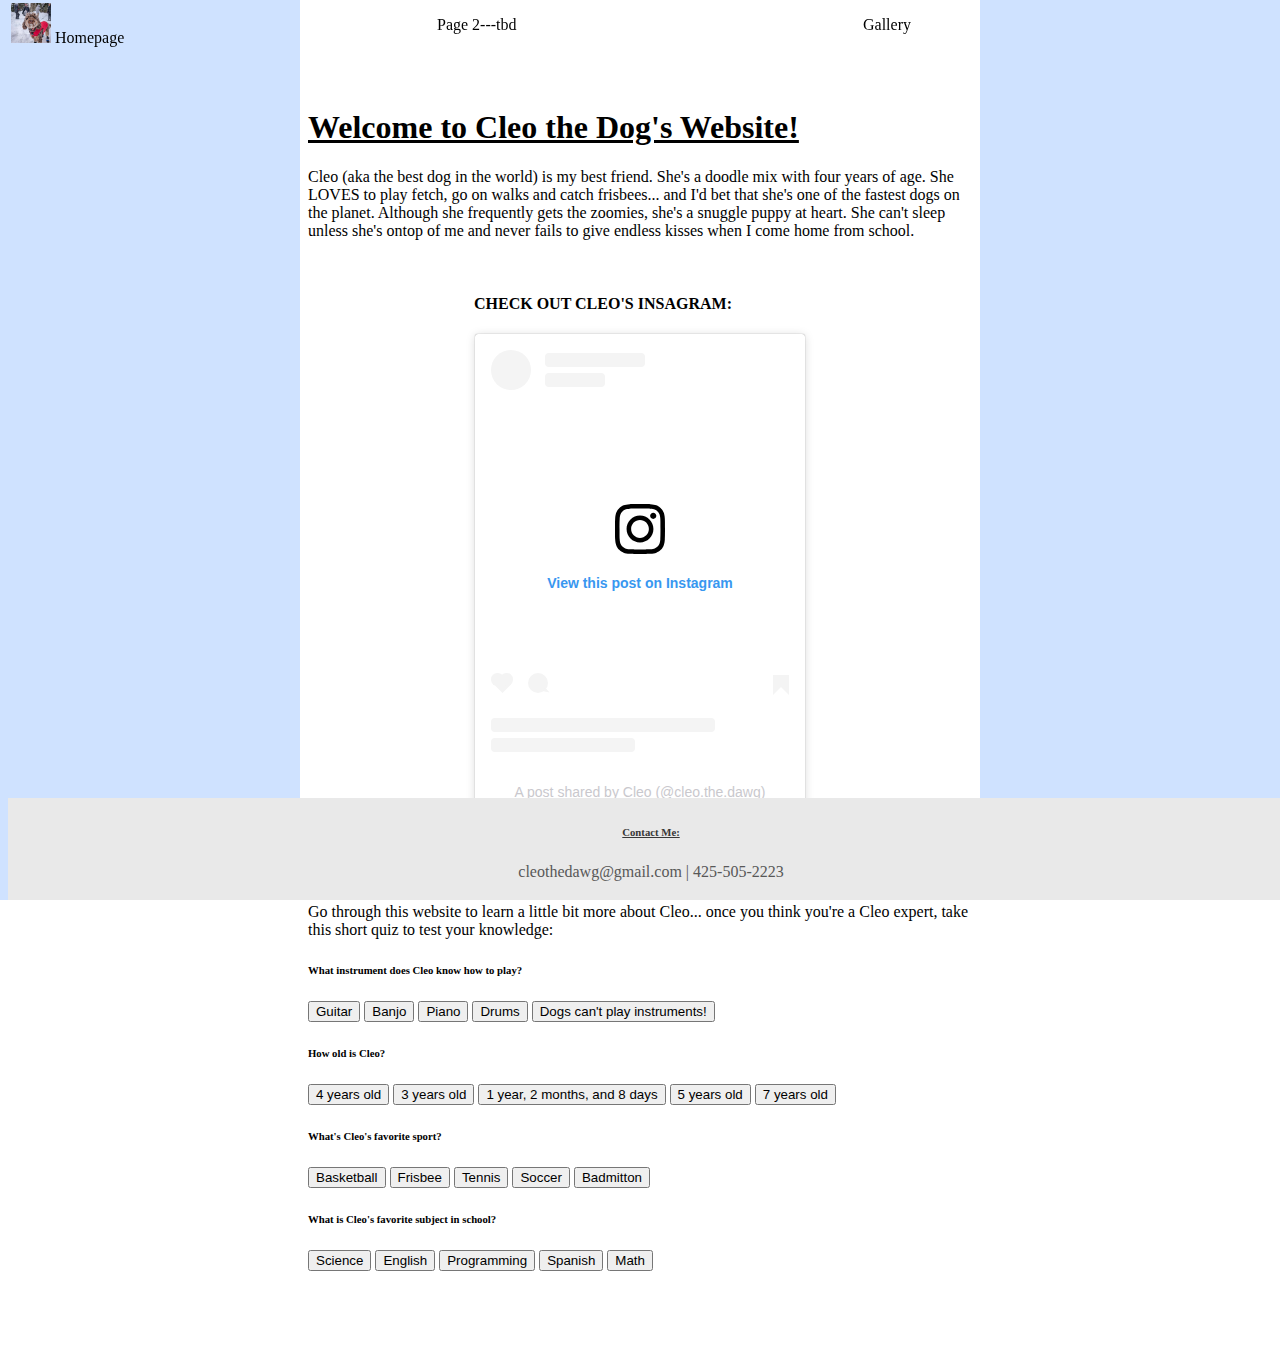
==== Day2/index.html @ 4cd2d3a8 "CleoTheDog" ====
<!DOCTYPE html>
<html lang="en">
<head>
    <meta charset="UTF-8">
    <meta name="viewport" content="width=device-width, initial-scale=1.0">
    <title>Homepage | Cleo the Dawg</title>

    <!-- link to stylesheet + js -->
    <link rel="stylesheet" href="css/style.css">
    <script src="js/script.js" defer></script>

    <!--bootstrap style sheet-->
    <link href="https://cdn.jsdelivr.net/npm/bootstrap@5.2.3/dist/css/bootstrap.min.css" rel="stylesheet" integrity="sha384-rbsA2VBKQhggwzxH7pPCaAqO46MgnOM80zW1RWuH61DGLwZJEdK2Kadq2F9CUG65" crossorigin="anonymous">
    <script src="https://cdn.jsdelivr.net/npm/bootstrap@5.2.3/dist/js/bootstrap.bundle.min.js" integrity="sha384-kenU1KFdBIe4zVF0s0G1M5b4hcpxyD9F7jL+jjXkk+Q2h455rYXK/7HAuoJl+0I4" crossorigin="anonymous"></script>
    
    <!--making my website good more laptops and phones - learned this with CS50 -->
    <meta name="viewport" content="initial-scale=1, width=device-width">

    <script>
        alert("Hello...\nWelcome to Cleo's website")
    </script>

</head>
<body>
    <!-- NAVBAR -->
    <div>
        <!--creating a table that will be the navigation bar at the top of my screen and using bootstrap-->
        <table id="nav_bar" class="table table-primary table-hover text-center fixed-top">
            <tr>
                <td style="width:33%; vertical-align: middle;">
                    <!--adding a photo of cleo -- learned this from: https://www.w3schools.com/bootstrap5/bootstrap_navbar.php-->
                    <a class="navbar-brand" href="images/cleo17.jpg">
                        <img src="images/cleo17.jpg" alt="Avatar Logo" style="width:40px;" height="40px;" class="rounded-pill"> 
                    </a>
                    <a href="index.html" style="font-size: 16px;">Homepage</a>
                </td>
                <td style="width: 33%; vertical-align: middle;">
                    <a href="page2.html" style="font-size: 16px;">Page 2---tbd</a>
                </td>
                <td style="width: 33%; vertical-align: middle;">
                    <a href="gallery.html" style="font-size: 16px;">Gallery</a>
                </td>
            </tr>
        </table>
    </div>

    <div class="left_box"></div>
    <div class="right_box"></div>
    <div class="content">
        <h1 class="text-center"><u>Welcome to Cleo the Dog's Website!</u></h1>
        <p>Cleo (aka the best dog in the world) is my best friend. She's a doodle mix with four years of age. She LOVES to play fetch, go on walks and catch frisbees... and I'd bet that she's one of the fastest dogs on the planet. Although she frequently gets the zoomies, she's a snuggle puppy at heart. She can't sleep unless she's ontop of me and never fails to give endless kisses when I come home from school. </p>

        <br>

        <!--EMBED CLEO'S INSTAGRAM ACCOUNT - learned this method from: https://www.wikihow.com/Embed-an-Instagram-Post -->
        <div class="cleo_ig">
            <h4 class="text-center">CHECK OUT CLEO'S INSAGRAM:</h4>
            <blockquote class="instagram-media" data-instgrm-captioned data-instgrm-permalink="https://www.instagram.com/p/Cp_GuFDvKFh/?utm_source=ig_embed&amp;utm_campaign=loading" data-instgrm-version="14" style=" background:#FFF; border:0; border-radius:3px; box-shadow:0 0 1px 0 rgba(0,0,0,0.5),0 1px 10px 0 rgba(0,0,0,0.15); margin: 1px; max-width:540px; min-width:326px; padding:0; width:99.375%; width:-webkit-calc(100% - 2px); width:calc(100% - 2px);"><div style="padding:16px;"> <a href="https://www.instagram.com/p/Cp_GuFDvKFh/?utm_source=ig_embed&amp;utm_campaign=loading" style=" background:#FFFFFF; line-height:0; padding:0 0; text-align:center; text-decoration:none; width:100%;" target="_blank"> <div style=" display: flex; flex-direction: row; align-items: center;"> <div style="background-color: #F4F4F4; border-radius: 50%; flex-grow: 0; height: 40px; margin-right: 14px; width: 40px;"></div> <div style="display: flex; flex-direction: column; flex-grow: 1; justify-content: center;"> <div style=" background-color: #F4F4F4; border-radius: 4px; flex-grow: 0; height: 14px; margin-bottom: 6px; width: 100px;"></div> <div style=" background-color: #F4F4F4; border-radius: 4px; flex-grow: 0; height: 14px; width: 60px;"></div></div></div><div style="padding: 19% 0;"></div> <div style="display:block; height:50px; margin:0 auto 12px; width:50px;"><svg width="50px" height="50px" viewBox="0 0 60 60" version="1.1" xmlns="https://www.w3.org/2000/svg" xmlns:xlink="https://www.w3.org/1999/xlink"><g stroke="none" stroke-width="1" fill="none" fill-rule="evenodd"><g transform="translate(-511.000000, -20.000000)" fill="#000000"><g><path d="M556.869,30.41 C554.814,30.41 553.148,32.076 553.148,34.131 C553.148,36.186 554.814,37.852 556.869,37.852 C558.924,37.852 560.59,36.186 560.59,34.131 C560.59,32.076 558.924,30.41 556.869,30.41 M541,60.657 C535.114,60.657 530.342,55.887 530.342,50 C530.342,44.114 535.114,39.342 541,39.342 C546.887,39.342 551.658,44.114 551.658,50 C551.658,55.887 546.887,60.657 541,60.657 M541,33.886 C532.1,33.886 524.886,41.1 524.886,50 C524.886,58.899 532.1,66.113 541,66.113 C549.9,66.113 557.115,58.899 557.115,50 C557.115,41.1 549.9,33.886 541,33.886 M565.378,62.101 C565.244,65.022 564.756,66.606 564.346,67.663 C563.803,69.06 563.154,70.057 562.106,71.106 C561.058,72.155 560.06,72.803 558.662,73.347 C557.607,73.757 556.021,74.244 553.102,74.378 C549.944,74.521 548.997,74.552 541,74.552 C533.003,74.552 532.056,74.521 528.898,74.378 C525.979,74.244 524.393,73.757 523.338,73.347 C521.94,72.803 520.942,72.155 519.894,71.106 C518.846,70.057 518.197,69.06 517.654,67.663 C517.244,66.606 516.755,65.022 516.623,62.101 C516.479,58.943 516.448,57.996 516.448,50 C516.448,42.003 516.479,41.056 516.623,37.899 C516.755,34.978 517.244,33.391 517.654,32.338 C518.197,30.938 518.846,29.942 519.894,28.894 C520.942,27.846 521.94,27.196 523.338,26.654 C524.393,26.244 525.979,25.756 528.898,25.623 C532.057,25.479 533.004,25.448 541,25.448 C548.997,25.448 549.943,25.479 553.102,25.623 C556.021,25.756 557.607,26.244 558.662,26.654 C560.06,27.196 561.058,27.846 562.106,28.894 C563.154,29.942 563.803,30.938 564.346,32.338 C564.756,33.391 565.244,34.978 565.378,37.899 C565.522,41.056 565.552,42.003 565.552,50 C565.552,57.996 565.522,58.943 565.378,62.101 M570.82,37.631 C570.674,34.438 570.167,32.258 569.425,30.349 C568.659,28.377 567.633,26.702 565.965,25.035 C564.297,23.368 562.623,22.342 560.652,21.575 C558.743,20.834 556.562,20.326 553.369,20.18 C550.169,20.033 549.148,20 541,20 C532.853,20 531.831,20.033 528.631,20.18 C525.438,20.326 523.257,20.834 521.349,21.575 C519.376,22.342 517.703,23.368 516.035,25.035 C514.368,26.702 513.342,28.377 512.574,30.349 C511.834,32.258 511.326,34.438 511.181,37.631 C511.035,40.831 511,41.851 511,50 C511,58.147 511.035,59.17 511.181,62.369 C511.326,65.562 511.834,67.743 512.574,69.651 C513.342,71.625 514.368,73.296 516.035,74.965 C517.703,76.634 519.376,77.658 521.349,78.425 C523.257,79.167 525.438,79.673 528.631,79.82 C531.831,79.965 532.853,80.001 541,80.001 C549.148,80.001 550.169,79.965 553.369,79.82 C556.562,79.673 558.743,79.167 560.652,78.425 C562.623,77.658 564.297,76.634 565.965,74.965 C567.633,73.296 568.659,71.625 569.425,69.651 C570.167,67.743 570.674,65.562 570.82,62.369 C570.966,59.17 571,58.147 571,50 C571,41.851 570.966,40.831 570.82,37.631"></path></g></g></g></svg></div><div style="padding-top: 8px;"> <div style=" color:#3897f0; font-family:Arial,sans-serif; font-size:14px; font-style:normal; font-weight:550; line-height:18px;">View this post on Instagram</div></div><div style="padding: 12.5% 0;"></div> <div style="display: flex; flex-direction: row; margin-bottom: 14px; align-items: center;"><div> <div style="background-color: #F4F4F4; border-radius: 50%; height: 12.5px; width: 12.5px; transform: translateX(0px) translateY(7px);"></div> <div style="background-color: #F4F4F4; height: 12.5px; transform: rotate(-45deg) translateX(3px) translateY(1px); width: 12.5px; flex-grow: 0; margin-right: 14px; margin-left: 2px;"></div> <div style="background-color: #F4F4F4; border-radius: 50%; height: 12.5px; width: 12.5px; transform: translateX(9px) translateY(-18px);"></div></div><div style="margin-left: 8px;"> <div style=" background-color: #F4F4F4; border-radius: 50%; flex-grow: 0; height: 20px; width: 20px;"></div> <div style=" width: 0; height: 0; border-top: 2px solid transparent; border-left: 6px solid #f4f4f4; border-bottom: 2px solid transparent; transform: translateX(16px) translateY(-4px) rotate(30deg)"></div></div><div style="margin-left: auto;"> <div style=" width: 0px; border-top: 8px solid #F4F4F4; border-right: 8px solid transparent; transform: translateY(16px);"></div> <div style=" background-color: #F4F4F4; flex-grow: 0; height: 12px; width: 16px; transform: translateY(-4px);"></div> <div style=" width: 0; height: 0; border-top: 8px solid #F4F4F4; border-left: 8px solid transparent; transform: translateY(-4px) translateX(8px);"></div></div></div> <div style="display: flex; flex-direction: column; flex-grow: 1; justify-content: center; margin-bottom: 24px;"> <div style=" background-color: #F4F4F4; border-radius: 4px; flex-grow: 0; height: 14px; margin-bottom: 6px; width: 224px;"></div> <div style=" background-color: #F4F4F4; border-radius: 4px; flex-grow: 0; height: 14px; width: 144px;"></div></div></a><p style=" color:#c9c8cd; font-family:Arial,sans-serif; font-size:14px; line-height:17px; margin-bottom:0; margin-top:8px; overflow:hidden; padding:8px 0 7px; text-align:center; text-overflow:ellipsis; white-space:nowrap;"><a href="https://www.instagram.com/p/Cp_GuFDvKFh/?utm_source=ig_embed&amp;utm_campaign=loading" style=" color:#c9c8cd; font-family:Arial,sans-serif; font-size:14px; font-style:normal; font-weight:normal; line-height:17px; text-decoration:none;" target="_blank">A post shared by Cleo (@cleo.the.dawg)</a></p></div></blockquote>
            <script async src="//www.instagram.com/embed.js"></script>
        </div>

        <br>

        <!--CREATE A JS QUIZ TO TEST THE AUDEICNE'S KNOWLEDGE OF CLEO = NOTE TO SELF: ALSO ADD A JS ALTER WHEN WEBSITE OPENS-->
        <h4 class="text-center">Cleo Quiz!</h4>
        <p>Go through this website to learn a little bit more about Cleo... once you think you're a Cleo expert, take this short quiz to test your knowledge:</p>
        <!--using bootstrap to create cards that hold the quiz questions-->
        <div class="card border-info">
            <div class="card-body">
                <!--Quiz Question #1-->
                <h6>
                    What instrument does Cleo know how to play?
                </h6>
                <button class="incorrect">Guitar</button>
                <button class="incorrect">Banjo</button>
                <button class="correct">Piano</button>
                <button class="incorrect">Drums</button>
                <button class="incorrect">Dogs can't play instruments!</button>
            </div>
        </div>
        <p></p>

        <div class="card border-info">
            <div class="card-body">
                <!--Quiz Question #2-->
                <h6>
                    How old is Cleo?
                </h6>
                <button class="correct">4 years old</button>
                <button class="incorrect">3 years old</button>
                <button class="incorrect">1 year, 2 months, and 8 days</button>
                <button class="incorrect">5 years old</button>
                <button class="incorrect">7 years old</button>
            </div>
        </div>
        <p></p>
        <div class="card border-info">
            <div class="card-body">
                <!--Quiz Question #3-->
                <h6>
                    What's Cleo's favorite sport?
                </h6>
                <button class="incorrect">Basketball</button>
                <button class="correct">Frisbee</button>
                <button class="incorrect">Tennis</button>
                <button class="incorrect">Soccer</button>
                <button class="incorrect">Badmitton</button>
            </div>
        </div>
        <p></p>
        <div class="card border-info">
            <div class="card-body">
                <!--Quiz Question #4-->
                <h6>
                    What is Cleo's favorite subject in school?
                </h6>
                <button class="incorrect">Science</button>
                <button class="incorrect">English</button>
                <button class="incorrect">Programming</button>
                <button class="incorrect">Spanish</button>
                <button class="correct">Math</button>
            </div>
        </div>
    </div>

    <br><br><br><br>

    <!--FOOTER-->
    <footer class="footer">
        <h6 style="text-align: center; color: rgb(56, 56, 56);"><u>Contact Me:</u></h6>
        <p style="text-align: center; color: rgb(88, 88, 88);">cleothedawg@gmail.com | 425-505-2223</p>
    </footer>
</body>
</html>
---- Day2/css/style.css ----
/* STYLING NAVBAR */
/* #navbar a will style the links in the nav bar table */
#nav_bar a {
    text-decoration: none;
    color: black;
}

/* making the text for hyperlinks change color when hovered over */
#nav_bar a:hover {
    color: lightcoral;
}   

/* making the navbar stay at the top of the screen */
#nav_bar {
  position: fixed;
  top: 0;
  width: 100%;
  z-index: 1000;
}
body {
  padding-top: 60px;
}

/* STYLING THE PHOTO GALLERY */
div.gallery {
    margin: 5px;
    border: 1px solid #ccc;
    float: left;
    width: 365px;
    box-sizing: border-box;
  }
  
  div.gallery:hover {
    border: 1px solid #777;
  }
  
  div.gallery img {
    width: 100%;
    height: auto;
  }
  
  div.desc {
    padding: 15px;
    text-align: center;
  }

/* STYLING FOOTER */
footer {
  position: fixed; /* footer's always on screen */
  bottom: 0; /* at the bottom of the page */
  width: 100%;
  background-color: #e9e9e9;
  text-align: center;
  padding: 3px;
  z-index: 1000; /* stays above other content */
}

/* STYLING HOMEPAGE CONTENT (CENTERING + LESS WIDE) */
.left_box, .right_box{
  background-color: #cfe2ff;
  width: 300px;
  height: 100vh; /* https://www.w3schools.com/cssref/css_units.php */
  position: fixed; 
  top: 0; 
  z-index: 1;; /* https://www.w3schools.com/cssref/pr_pos_z-index.php */
}

.left_box{
  left: 0;
}

.right_box{
  right: 0
}

.content{
  max-width: calc(100% - 600px);
  margin: 0 auto;
  background-color: white;
  padding: 20px
}

/* CENTERING CLEO'S INSTAGRAM ACCOUNT */
.cleo_ig{
  margin: auto;
  width: 50%;
}
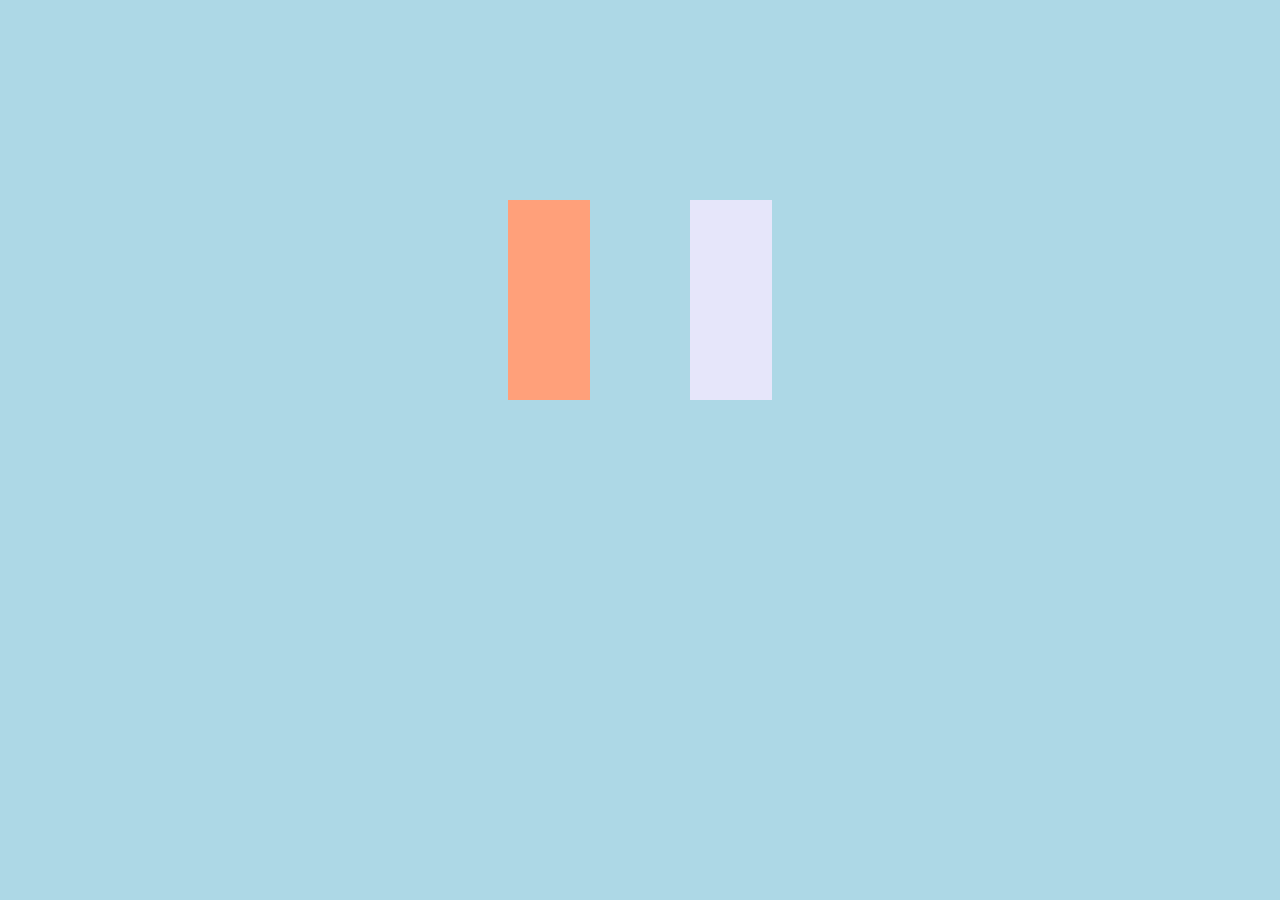
==== commit 58018b19: "getToKnowCleo" ====
--- a/Day2/index.html
+++ b/Day2/index.html
@@ -1,134 +1,19 @@
+<!-- doing "!" then "enter" automatically creates the foundation of your website html code -->
 <!DOCTYPE html>
 <html lang="en">
 <head>
     <meta charset="UTF-8">
     <meta name="viewport" content="width=device-width, initial-scale=1.0">
-    <title>Homepage | Cleo the Dawg</title>
+    <title>Sydney | CSS Transition Demo</title>
 
-    <!-- link to stylesheet + js -->
     <link rel="stylesheet" href="css/style.css">
-    <script src="js/script.js" defer></script>
-
-    <!--bootstrap style sheet-->
-    <link href="https://cdn.jsdelivr.net/npm/bootstrap@5.2.3/dist/css/bootstrap.min.css" rel="stylesheet" integrity="sha384-rbsA2VBKQhggwzxH7pPCaAqO46MgnOM80zW1RWuH61DGLwZJEdK2Kadq2F9CUG65" crossorigin="anonymous">
-    <script src="https://cdn.jsdelivr.net/npm/bootstrap@5.2.3/dist/js/bootstrap.bundle.min.js" integrity="sha384-kenU1KFdBIe4zVF0s0G1M5b4hcpxyD9F7jL+jjXkk+Q2h455rYXK/7HAuoJl+0I4" crossorigin="anonymous"></script>
-    
-    <!--making my website good more laptops and phones - learned this with CS50 -->
-    <meta name="viewport" content="initial-scale=1, width=device-width">
-
-    <script>
-        alert("Hello...\nWelcome to Cleo's website")
-    </script>
 
 </head>
 <body>
-    <!-- NAVBAR -->
-    <div>
-        <!--creating a table that will be the navigation bar at the top of my screen and using bootstrap-->
-        <table id="nav_bar" class="table table-primary table-hover text-center fixed-top">
-            <tr>
-                <td style="width:33%; vertical-align: middle;">
-                    <!--adding a photo of cleo -- learned this from: https://www.w3schools.com/bootstrap5/bootstrap_navbar.php-->
-                    <a class="navbar-brand" href="images/cleo17.jpg">
-                        <img src="images/cleo17.jpg" alt="Avatar Logo" style="width:40px;" height="40px;" class="rounded-pill"> 
-                    </a>
-                    <a href="index.html" style="font-size: 16px;">Homepage</a>
-                </td>
-                <td style="width: 33%; vertical-align: middle;">
-                    <a href="page2.html" style="font-size: 16px;">Page 2---tbd</a>
-                </td>
-                <td style="width: 33%; vertical-align: middle;">
-                    <a href="gallery.html" style="font-size: 16px;">Gallery</a>
-                </td>
-            </tr>
-        </table>
+    <div class="container">
+        <div class="box"></div>
+        <div class="box2"></div>
     </div>
-
-    <div class="left_box"></div>
-    <div class="right_box"></div>
-    <div class="content">
-        <h1 class="text-center"><u>Welcome to Cleo the Dog's Website!</u></h1>
-        <p>Cleo (aka the best dog in the world) is my best friend. She's a doodle mix with four years of age. She LOVES to play fetch, go on walks and catch frisbees... and I'd bet that she's one of the fastest dogs on the planet. Although she frequently gets the zoomies, she's a snuggle puppy at heart. She can't sleep unless she's ontop of me and never fails to give endless kisses when I come home from school. </p>
-
-        <br>
-
-        <!--EMBED CLEO'S INSTAGRAM ACCOUNT - learned this method from: https://www.wikihow.com/Embed-an-Instagram-Post -->
-        <div class="cleo_ig">
-            <h4 class="text-center">CHECK OUT CLEO'S INSAGRAM:</h4>
-            <blockquote class="instagram-media" data-instgrm-captioned data-instgrm-permalink="https://www.instagram.com/p/Cp_GuFDvKFh/?utm_source=ig_embed&amp;utm_campaign=loading" data-instgrm-version="14" style=" background:#FFF; border:0; border-radius:3px; box-shadow:0 0 1px 0 rgba(0,0,0,0.5),0 1px 10px 0 rgba(0,0,0,0.15); margin: 1px; max-width:540px; min-width:326px; padding:0; width:99.375%; width:-webkit-calc(100% - 2px); width:calc(100% - 2px);"><div style="padding:16px;"> <a href="https://www.instagram.com/p/Cp_GuFDvKFh/?utm_source=ig_embed&amp;utm_campaign=loading" style=" background:#FFFFFF; line-height:0; padding:0 0; text-align:center; text-decoration:none; width:100%;" target="_blank"> <div style=" display: flex; flex-direction: row; align-items: center;"> <div style="background-color: #F4F4F4; border-radius: 50%; flex-grow: 0; height: 40px; margin-right: 14px; width: 40px;"></div> <div style="display: flex; flex-direction: column; flex-grow: 1; justify-content: center;"> <div style=" background-color: #F4F4F4; border-radius: 4px; flex-grow: 0; height: 14px; margin-bottom: 6px; width: 100px;"></div> <div style=" background-color: #F4F4F4; border-radius: 4px; flex-grow: 0; height: 14px; width: 60px;"></div></div></div><div style="padding: 19% 0;"></div> <div style="display:block; height:50px; margin:0 auto 12px; width:50px;"><svg width="50px" height="50px" viewBox="0 0 60 60" version="1.1" xmlns="https://www.w3.org/2000/svg" xmlns:xlink="https://www.w3.org/1999/xlink"><g stroke="none" stroke-width="1" fill="none" fill-rule="evenodd"><g transform="translate(-511.000000, -20.000000)" fill="#000000"><g><path d="M556.869,30.41 C554.814,30.41 553.148,32.076 553.148,34.131 C553.148,36.186 554.814,37.852 556.869,37.852 C558.924,37.852 560.59,36.186 560.59,34.131 C560.59,32.076 558.924,30.41 556.869,30.41 M541,60.657 C535.114,60.657 530.342,55.887 530.342,50 C530.342,44.114 535.114,39.342 541,39.342 C546.887,39.342 551.658,44.114 551.658,50 C551.658,55.887 546.887,60.657 541,60.657 M541,33.886 C532.1,33.886 524.886,41.1 524.886,50 C524.886,58.899 532.1,66.113 541,66.113 C549.9,66.113 557.115,58.899 557.115,50 C557.115,41.1 549.9,33.886 541,33.886 M565.378,62.101 C565.244,65.022 564.756,66.606 564.346,67.663 C563.803,69.06 563.154,70.057 562.106,71.106 C561.058,72.155 560.06,72.803 558.662,73.347 C557.607,73.757 556.021,74.244 553.102,74.378 C549.944,74.521 548.997,74.552 541,74.552 C533.003,74.552 532.056,74.521 528.898,74.378 C525.979,74.244 524.393,73.757 523.338,73.347 C521.94,72.803 520.942,72.155 519.894,71.106 C518.846,70.057 518.197,69.06 517.654,67.663 C517.244,66.606 516.755,65.022 516.623,62.101 C516.479,58.943 516.448,57.996 516.448,50 C516.448,42.003 516.479,41.056 516.623,37.899 C516.755,34.978 517.244,33.391 517.654,32.338 C518.197,30.938 518.846,29.942 519.894,28.894 C520.942,27.846 521.94,27.196 523.338,26.654 C524.393,26.244 525.979,25.756 528.898,25.623 C532.057,25.479 533.004,25.448 541,25.448 C548.997,25.448 549.943,25.479 553.102,25.623 C556.021,25.756 557.607,26.244 558.662,26.654 C560.06,27.196 561.058,27.846 562.106,28.894 C563.154,29.942 563.803,30.938 564.346,32.338 C564.756,33.391 565.244,34.978 565.378,37.899 C565.522,41.056 565.552,42.003 565.552,50 C565.552,57.996 565.522,58.943 565.378,62.101 M570.82,37.631 C570.674,34.438 570.167,32.258 569.425,30.349 C568.659,28.377 567.633,26.702 565.965,25.035 C564.297,23.368 562.623,22.342 560.652,21.575 C558.743,20.834 556.562,20.326 553.369,20.18 C550.169,20.033 549.148,20 541,20 C532.853,20 531.831,20.033 528.631,20.18 C525.438,20.326 523.257,20.834 521.349,21.575 C519.376,22.342 517.703,23.368 516.035,25.035 C514.368,26.702 513.342,28.377 512.574,30.349 C511.834,32.258 511.326,34.438 511.181,37.631 C511.035,40.831 511,41.851 511,50 C511,58.147 511.035,59.17 511.181,62.369 C511.326,65.562 511.834,67.743 512.574,69.651 C513.342,71.625 514.368,73.296 516.035,74.965 C517.703,76.634 519.376,77.658 521.349,78.425 C523.257,79.167 525.438,79.673 528.631,79.82 C531.831,79.965 532.853,80.001 541,80.001 C549.148,80.001 550.169,79.965 553.369,79.82 C556.562,79.673 558.743,79.167 560.652,78.425 C562.623,77.658 564.297,76.634 565.965,74.965 C567.633,73.296 568.659,71.625 569.425,69.651 C570.167,67.743 570.674,65.562 570.82,62.369 C570.966,59.17 571,58.147 571,50 C571,41.851 570.966,40.831 570.82,37.631"></path></g></g></g></svg></div><div style="padding-top: 8px;"> <div style=" color:#3897f0; font-family:Arial,sans-serif; font-size:14px; font-style:normal; font-weight:550; line-height:18px;">View this post on Instagram</div></div><div style="padding: 12.5% 0;"></div> <div style="display: flex; flex-direction: row; margin-bottom: 14px; align-items: center;"><div> <div style="background-color: #F4F4F4; border-radius: 50%; height: 12.5px; width: 12.5px; transform: translateX(0px) translateY(7px);"></div> <div style="background-color: #F4F4F4; height: 12.5px; transform: rotate(-45deg) translateX(3px) translateY(1px); width: 12.5px; flex-grow: 0; margin-right: 14px; margin-left: 2px;"></div> <div style="background-color: #F4F4F4; border-radius: 50%; height: 12.5px; width: 12.5px; transform: translateX(9px) translateY(-18px);"></div></div><div style="margin-left: 8px;"> <div style=" background-color: #F4F4F4; border-radius: 50%; flex-grow: 0; height: 20px; width: 20px;"></div> <div style=" width: 0; height: 0; border-top: 2px solid transparent; border-left: 6px solid #f4f4f4; border-bottom: 2px solid transparent; transform: translateX(16px) translateY(-4px) rotate(30deg)"></div></div><div style="margin-left: auto;"> <div style=" width: 0px; border-top: 8px solid #F4F4F4; border-right: 8px solid transparent; transform: translateY(16px);"></div> <div style=" background-color: #F4F4F4; flex-grow: 0; height: 12px; width: 16px; transform: translateY(-4px);"></div> <div style=" width: 0; height: 0; border-top: 8px solid #F4F4F4; border-left: 8px solid transparent; transform: translateY(-4px) translateX(8px);"></div></div></div> <div style="display: flex; flex-direction: column; flex-grow: 1; justify-content: center; margin-bottom: 24px;"> <div style=" background-color: #F4F4F4; border-radius: 4px; flex-grow: 0; height: 14px; margin-bottom: 6px; width: 224px;"></div> <div style=" background-color: #F4F4F4; border-radius: 4px; flex-grow: 0; height: 14px; width: 144px;"></div></div></a><p style=" color:#c9c8cd; font-family:Arial,sans-serif; font-size:14px; line-height:17px; margin-bottom:0; margin-top:8px; overflow:hidden; padding:8px 0 7px; text-align:center; text-overflow:ellipsis; white-space:nowrap;"><a href="https://www.instagram.com/p/Cp_GuFDvKFh/?utm_source=ig_embed&amp;utm_campaign=loading" style=" color:#c9c8cd; font-family:Arial,sans-serif; font-size:14px; font-style:normal; font-weight:normal; line-height:17px; text-decoration:none;" target="_blank">A post shared by Cleo (@cleo.the.dawg)</a></p></div></blockquote>
-            <script async src="//www.instagram.com/embed.js"></script>
-        </div>
-
-        <br>
-
-        <!--CREATE A JS QUIZ TO TEST THE AUDEICNE'S KNOWLEDGE OF CLEO = NOTE TO SELF: ALSO ADD A JS ALTER WHEN WEBSITE OPENS-->
-        <h4 class="text-center">Cleo Quiz!</h4>
-        <p>Go through this website to learn a little bit more about Cleo... once you think you're a Cleo expert, take this short quiz to test your knowledge:</p>
-        <!--using bootstrap to create cards that hold the quiz questions-->
-        <div class="card border-info">
-            <div class="card-body">
-                <!--Quiz Question #1-->
-                <h6>
-                    What instrument does Cleo know how to play?
-                </h6>
-                <button class="incorrect">Guitar</button>
-                <button class="incorrect">Banjo</button>
-                <button class="correct">Piano</button>
-                <button class="incorrect">Drums</button>
-                <button class="incorrect">Dogs can't play instruments!</button>
-            </div>
-        </div>
-        <p></p>
-
-        <div class="card border-info">
-            <div class="card-body">
-                <!--Quiz Question #2-->
-                <h6>
-                    How old is Cleo?
-                </h6>
-                <button class="correct">4 years old</button>
-                <button class="incorrect">3 years old</button>
-                <button class="incorrect">1 year, 2 months, and 8 days</button>
-                <button class="incorrect">5 years old</button>
-                <button class="incorrect">7 years old</button>
-            </div>
-        </div>
-        <p></p>
-        <div class="card border-info">
-            <div class="card-body">
-                <!--Quiz Question #3-->
-                <h6>
-                    What's Cleo's favorite sport?
-                </h6>
-                <button class="incorrect">Basketball</button>
-                <button class="correct">Frisbee</button>
-                <button class="incorrect">Tennis</button>
-                <button class="incorrect">Soccer</button>
-                <button class="incorrect">Badmitton</button>
-            </div>
-        </div>
-        <p></p>
-        <div class="card border-info">
-            <div class="card-body">
-                <!--Quiz Question #4-->
-                <h6>
-                    What is Cleo's favorite subject in school?
-                </h6>
-                <button class="incorrect">Science</button>
-                <button class="incorrect">English</button>
-                <button class="incorrect">Programming</button>
-                <button class="incorrect">Spanish</button>
-                <button class="correct">Math</button>
-            </div>
-        </div>
-    </div>
-
-    <br><br><br><br>
-
-    <!--FOOTER-->
-    <footer class="footer">
-        <h6 style="text-align: center; color: rgb(56, 56, 56);"><u>Contact Me:</u></h6>
-        <p style="text-align: center; color: rgb(88, 88, 88);">cleothedawg@gmail.com | 425-505-2223</p>
-    </footer>
+    
 </body>
 </html>--- a/Day2/css/style.css
+++ b/Day2/css/style.css
@@ -1,87 +1,110 @@
-/* STYLING NAVBAR */
-/* #navbar a will style the links in the nav bar table */
-#nav_bar a {
-    text-decoration: none;
-    color: black;
+/* setting the background color */
+body {
+    background-color: lightblue;
 }
 
-/* making the text for hyperlinks change color when hovered over */
-#nav_bar a:hover {
-    color: lightcoral;
-}   
-
-/* making the navbar stay at the top of the screen */
-#nav_bar {
-  position: fixed;
-  top: 0;
-  width: 100%;
-  z-index: 1000;
-}
-body {
-  padding-top: 60px;
+.container {
+    display: flex;
+    gap: 100px; 
+    margin: 200px 500px;
 }
 
-/* STYLING THE PHOTO GALLERY */
-div.gallery {
-    margin: 5px;
-    border: 1px solid #ccc;
-    float: left;
-    width: 365px;
-    box-sizing: border-box;
-  }
-  
-  div.gallery:hover {
-    border: 1px solid #777;
-  }
-  
-  div.gallery img {
-    width: 100%;
-    height: auto;
-  }
-  
-  div.desc {
-    padding: 15px;
-    text-align: center;
-  }
+/* styling the div called box */
+.box {
+    background-color: lightsalmon;
+    width: 200px;
+    height: 200px;
 
-/* STYLING FOOTER */
-footer {
-  position: fixed; /* footer's always on screen */
-  bottom: 0; /* at the bottom of the page */
-  width: 100%;
-  background-color: #e9e9e9;
-  text-align: center;
-  padding: 3px;
-  z-index: 1000; /* stays above other content */
+    /* defining the animation of the box */
+    animation-name: square-to-circle;
+    animation-duration: 2s;
+    animation-delay: 1s;
+    animation-iteration-count: infinite;
+    animation-timing-function: linear;
+    animation-direction: alternate;
 }
 
-/* STYLING HOMEPAGE CONTENT (CENTERING + LESS WIDE) */
-.left_box, .right_box{
-  background-color: #cfe2ff;
-  width: 300px;
-  height: 100vh; /* https://www.w3schools.com/cssref/css_units.php */
-  position: fixed; 
-  top: 0; 
-  z-index: 1;; /* https://www.w3schools.com/cssref/pr_pos_z-index.php */
+/* actually playing the animation */
+@keyframes square-to-circle {
+    /* at key frame 0 (where the box starts)... */
+    0% {
+        border-radius: 0;
+        background-color: darksalmon;
+        transform: rotate(0deg);
+    }
+
+    /* at key frame 25%... */
+    25% {
+        /* rounding the top leftcorner */
+        border-radius: 50% 0 0 0;
+        background-color: salmon;
+        transform: rotate(-45deg);
+    }
+
+    /* at key frame 50%... */
+    50% {
+        border-radius: 50% 50% 0 0;
+        background-color: lightcoral;
+        transform: rotate(-90deg);
+    }
+
+    /* at key frame 75%... */
+    75% {
+        border-radius: 50% 50% 50% 0;
+        background-color: lightpink;
+        transform: rotate(-135deg);
+    }
+
+    /* at key frame 100% */
+    100% {
+        border-radius: 50%;
+        background-color: lightsalmon;
+        transform: rotate(-180deg);
+    }
 }
 
-.left_box{
-  left: 0;
+/* styling the div called box2 */
+.box2 {
+    background-color: lavender;
+    width: 200px;
+    height: 200px;
+    animation-name: opposite-square-to-circle;
+    animation-duration: 2s;
+    animation-delay: 1s;
+    animation-iteration-count: infinite;
+    animation-timing-function: linear;
+    animation-direction: alternate;
 }
 
-.right_box{
-  right: 0
-}
+/* actually playing the animation */
+@keyframes opposite-square-to-circle {
+    0% {
+        border-radius: 0;
+        background-color: plum;
+        transform: rotate(0deg);
+    }
+    25% {
+        border-radius: 0 0 0 50%;
+        background-color: lavenderblush;
+        transform: rotate(45deg);
+    }
+    50% {
+        border-radius: 0 0 50% 50%;
+        background-color: violet;
+        transform: rotate(90deg);
+    }
 
-.content{
-  max-width: calc(100% - 600px);
-  margin: 0 auto;
-  background-color: white;
-  padding: 20px
-}
+    /* at key frame 75%... */
+    75% {
+        border-radius: 0 50% 50% 50%;
+        background-color: thistle;
+        transform: rotate(135deg);
+    }
 
-/* CENTERING CLEO'S INSTAGRAM ACCOUNT */
-.cleo_ig{
-  margin: auto;
-  width: 50%;
+    /* at key frame 100% */
+    100% {
+        border-radius: 50%;
+        background-color: plum;
+        transform: rotate(180deg);
+    }
 }